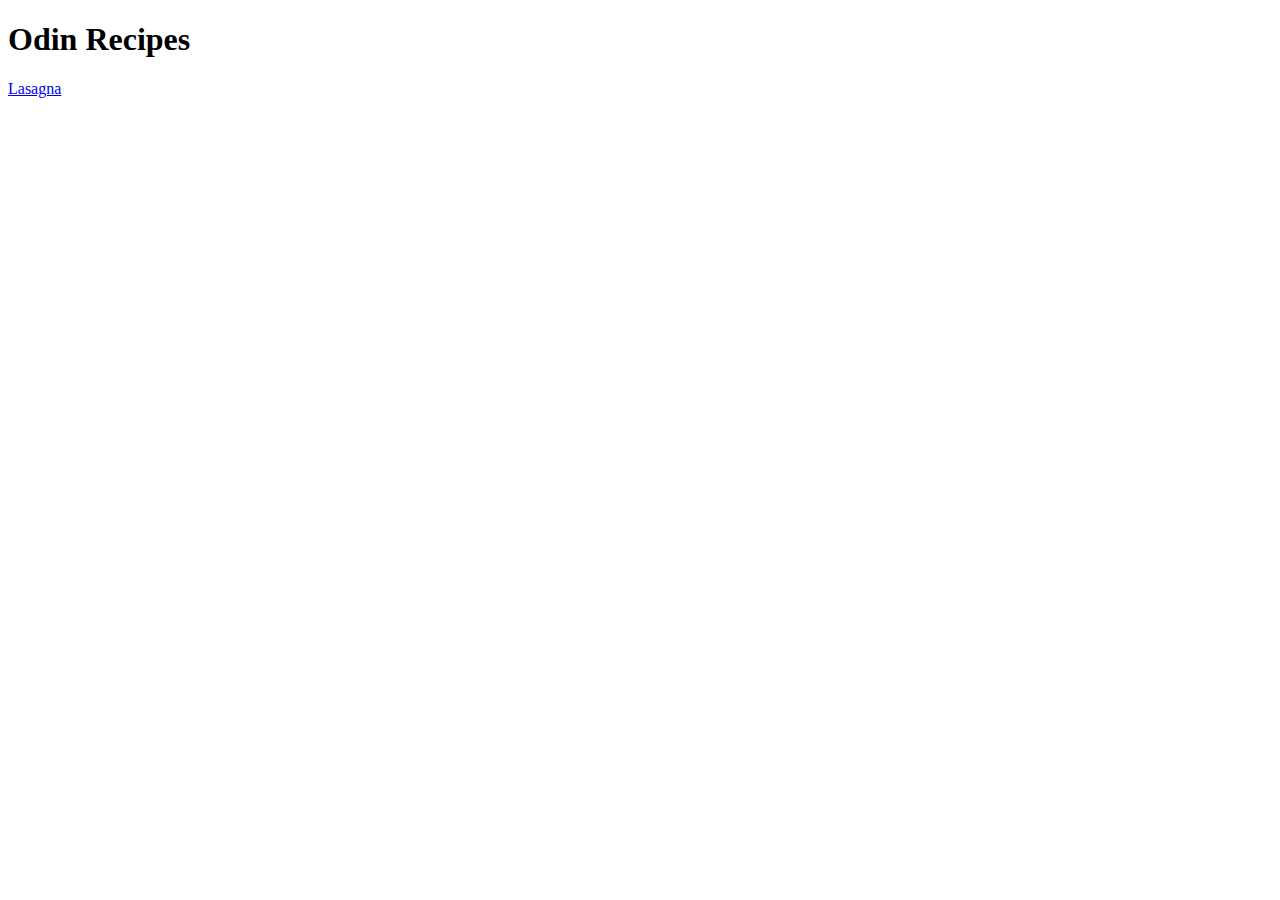
==== index.html @ f0064794 "feat: create index.html and /recepies/lasagna.html" ====
<!DOCTYPE html>
<html lang="en">
<head>
    <meta charset="UTF-8">
    <meta name="viewport" content="width=device-width, initial-scale=1.0">
    <title>Odin Recipes</title>
</head>
<body>
    <h1>Odin Recipes</h1>
    <a href="/recipes/lasagna.html">Lasagna</a>
</body>
</html>
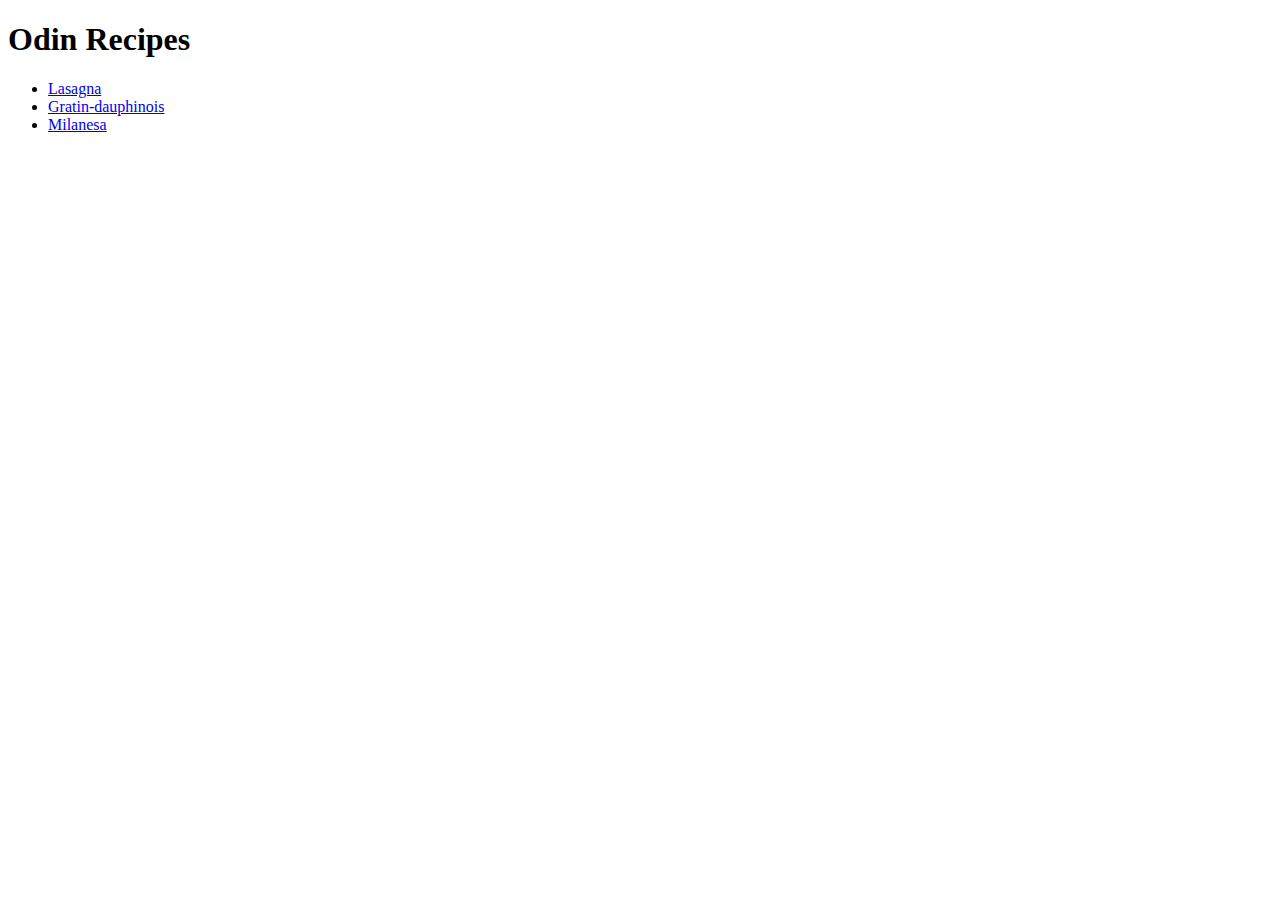
==== commit a96b006e: "All recipes linked in index.html" ====
--- a/index.html
+++ b/index.html
@@ -7,6 +7,10 @@
 </head>
 <body>
     <h1>Odin Recipes</h1>
-    <a href="/recipes/lasagna.html">Lasagna</a>
+    <ul>
+        <li><a href="/recipes/lasagna.html">Lasagna</a></li>
+        <li><a href="/recipes/gratin-dauphinois.html">Gratin-dauphinois</a></li>
+        <li><a href="/recipes/milanesa.html">Milanesa</a></li>
+    </ul>
 </body>
 </html>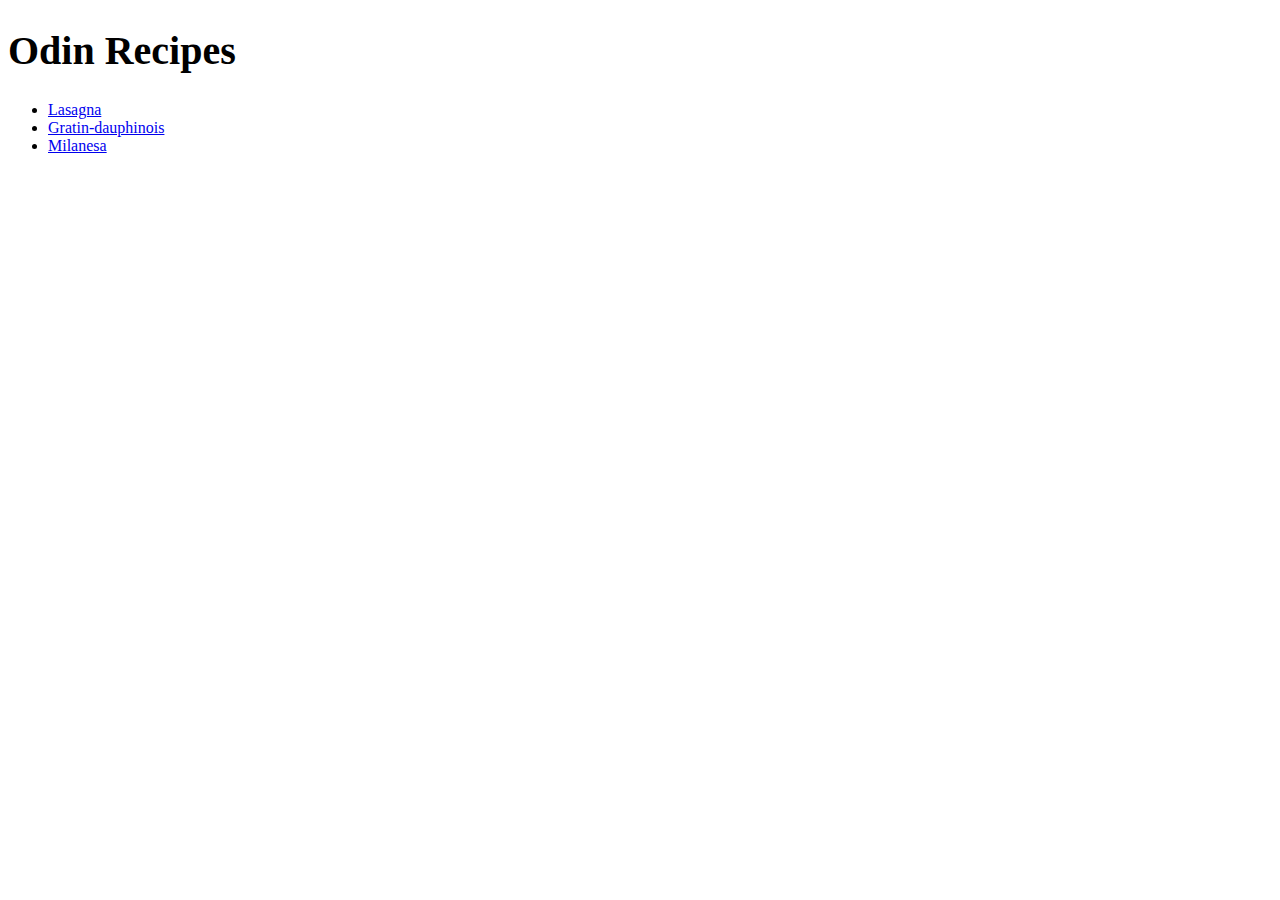
==== commit 381a8e52: "feat: style pictures and text from the recipes" ====
--- a/index.html
+++ b/index.html
@@ -3,14 +3,15 @@
 <head>
     <meta charset="UTF-8">
     <meta name="viewport" content="width=device-width, initial-scale=1.0">
+    <link rel="stylesheet" href="./css/style.css">
     <title>Odin Recipes</title>
 </head>
 <body>
     <h1>Odin Recipes</h1>
     <ul>
-        <li><a href="/recipes/lasagna.html">Lasagna</a></li>
-        <li><a href="/recipes/gratin-dauphinois.html">Gratin-dauphinois</a></li>
-        <li><a href="/recipes/milanesa.html">Milanesa</a></li>
+        <li><a href="./recipes/lasagna.html">Lasagna</a></li>
+        <li><a href="./recipes/gratin-dauphinois.html">Gratin-dauphinois</a></li>
+        <li><a href="./recipes/milanesa.html">Milanesa</a></li>
     </ul>
 </body>
 </html>--- a/css/style.css
+++ b/css/style.css
@@ -0,0 +1,20 @@
+img {
+    height: auto;
+    width: 400px;
+}
+
+h1 {
+    font-size: 40px;
+}
+
+h2 {
+    font-size: 32px;
+}
+
+p {
+    font-family: Verdana, DejaVu Sans, sans-serif;
+}
+
+.ingredientes {
+    color: orangered;
+}